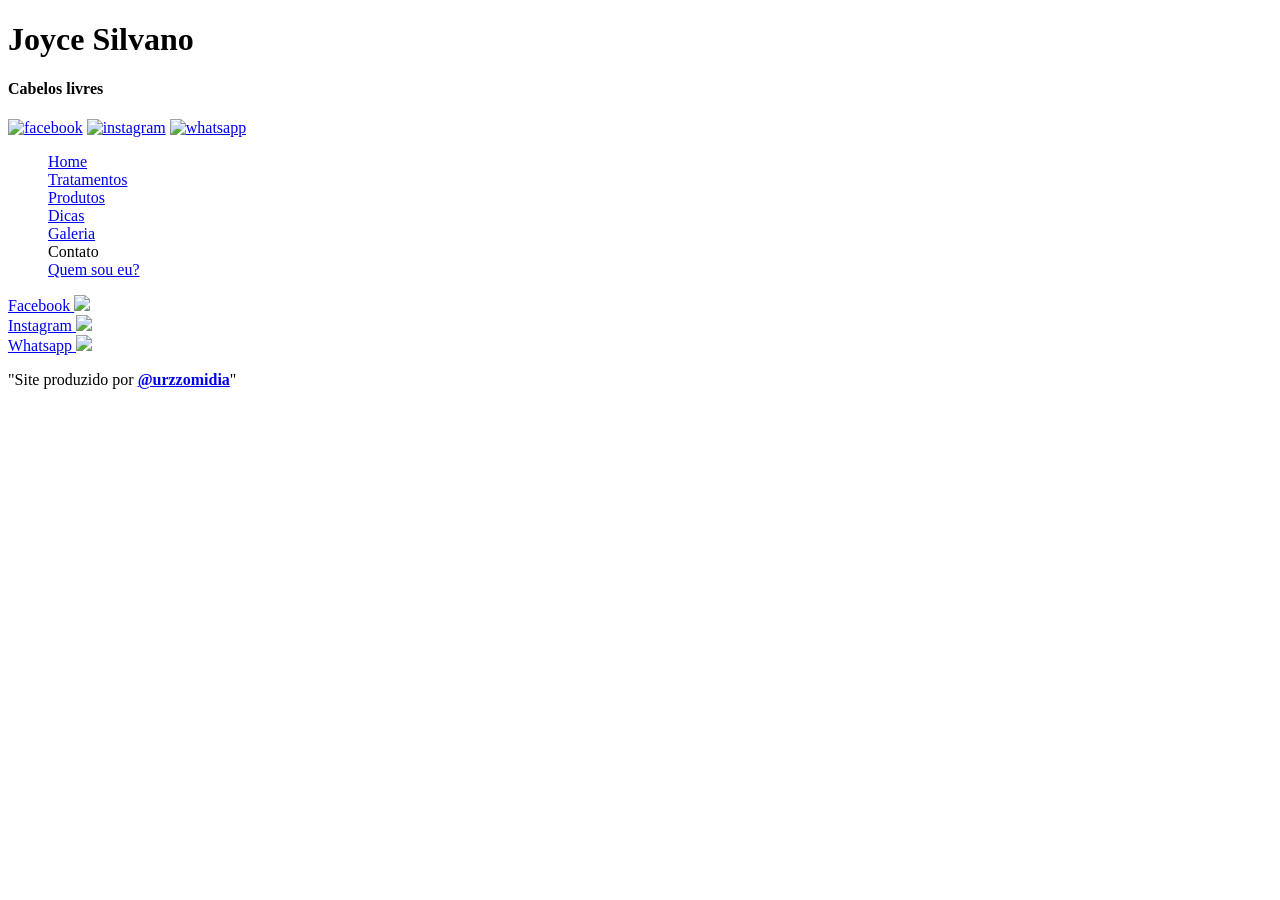
==== contato.html @ e8c6a16d "Primeiro commit do site Cantata alguma imagens e dias patas de complementos" ====
<!DOCTYPE html>
<html lang="pt-br">
<head>
    <meta charset="UTF-8">
    <meta http-equiv="X-UA-Compatible" content="IE=edge">
    <meta name="viewport" content="width=device-width, initial-scale=1.0">
    <title>Joyce Silvano - Cabelos Livres</title>
    <link rel="stylesheet" type="text/css" href="./css/contato.css"/>
    <link rel="stylesheet" type="text/css" href="./css/estilo.css"/>
</head>
<body>
<!----------------------- SUPERIOR ------------------------>
    <header class="bkgsuperior">
        <div class="cabecalho">
            <div class="titulo">
                <h1>Joyce Silvano</h1>
                <h4>Cabelos livres</h4>
            </div>
<!------------------------ SOCIAL ------------------------->
            <div class="social">
                <a href="https://www.facebook.com/Joyce-Silvano-cabelos-reais-111105454080975/" target="_blank">
                   <img src="./imagens/logo-facebook.png" alt="facebook"></a>
                <a href="https://www.instagram.com/joycesilvanocabeloslivres/" target ="_blank">
                   <img src="./imagens/logo-instagram.png" alt="instagram"></a>
                <a href="https://wa.me/5551998497549?text=Gostaria%20de%20fazer%20um%20orçamento." target="_blank">
                   <img src="./imagens/logo-whatsapp.png" alt="whatsapp"></a>
            </div>
        </div>
    </header>
<!------------------------- MENU -------------------------->
    <nav id="barra-de-menu">
        <ul id="menu" type = none>
            <li><a href="./index.html">Home</a></li>
            <li><a href="./tratamentos.html">Tratamentos</a></li>
            <li><a href="./produtos.html">Produtos</a></li>
            <li><a href="./dicas.html">Dicas</a></li>
            <li><a href="./galeria.html">Galeria</a></li>
            <li class="atual">Contato</li>
            <li><a href="./quem.html">Quem sou eu?</a></li>
        </ul>
    </nav>
<!---------------------- PRINCIPAL ------------------------>
<main>
    <div class="bloco">
        <div class="facebook">
            <a href="https://www.facebook.com/Joyce-Silvano-cabelos-reais-111105454080975/" target="_blank">
                <span>Facebook</span>
                <img src="./imagens/banner-facebook.png">
            </a>
        </div>
        <div class="instagram">
            <a href="https://www.instagram.com/joycesilvanocabeloslivres/" target ="_blank">
                <span>Instagram</span>
                <img src="./imagens/banner-instagram.png">
            </a>
        </div>
        <div class="whatsapp">
            <a href="https://wa.me/5551998497549?text=Gostaria%20de%20fazer%20um%20orçamento." target="_blank">
                <span>Whatsapp</span>
                <img src="./imagens/banner-whatsapp.png">
            </a>
        </div>
    </div>

</main>

<!------------------ RODAPE DA PAGINA------------------>
    <footer class="rodape">
        <p>"Site produzido por <a href="https://www.instagram.com/urzzomidia/" target="_blank"><strong>@urzzomidia</strong></a>"</p>
    </footer>
</body>
</html>
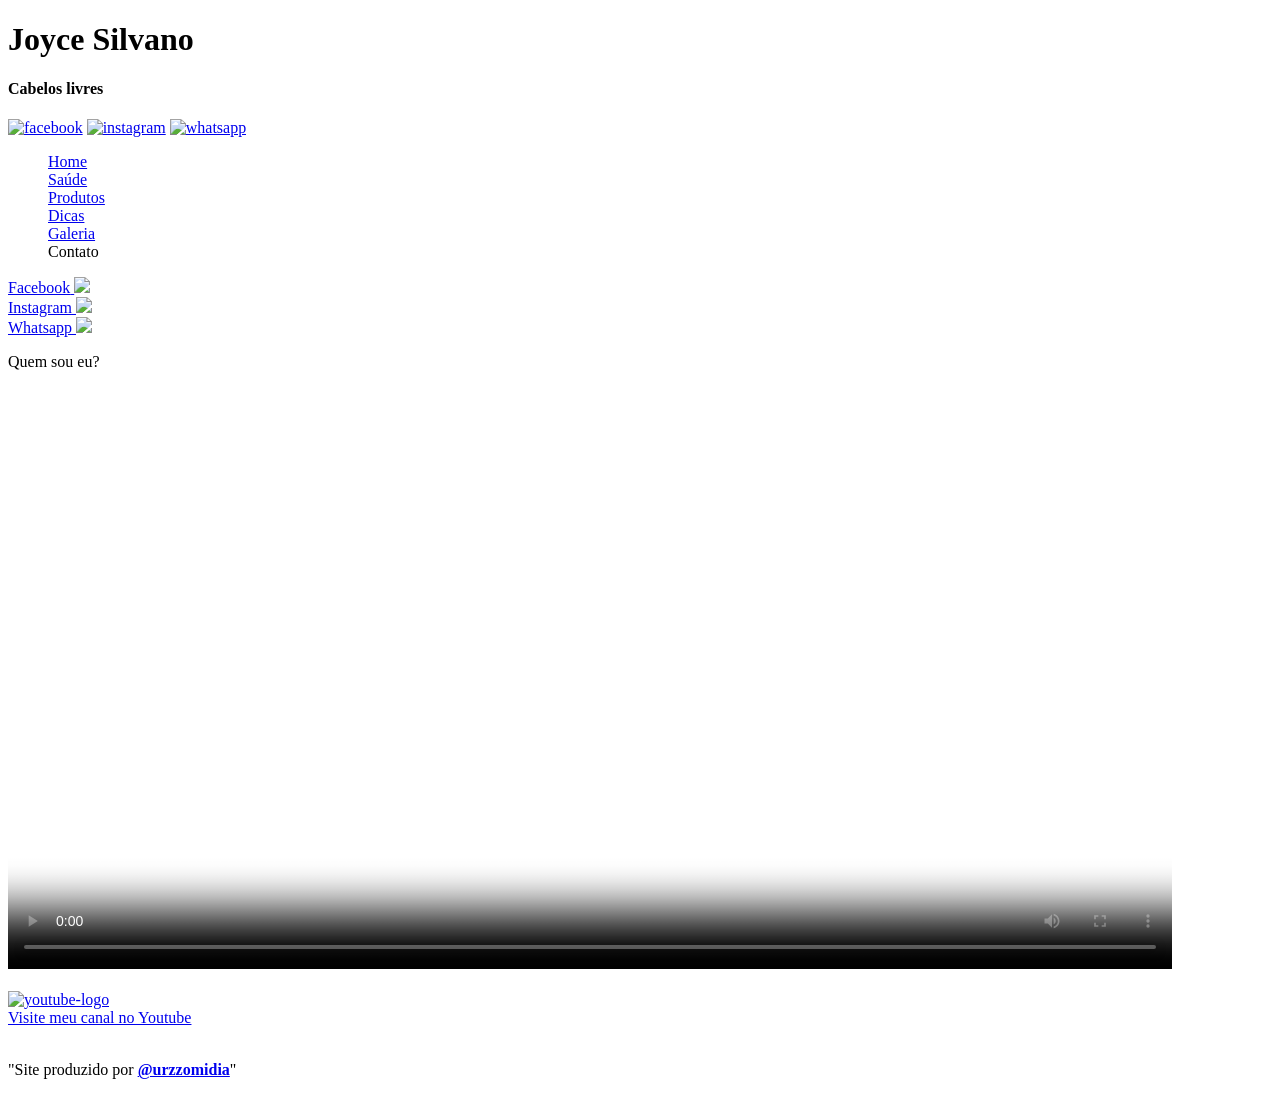
==== commit ec24ec37: "produtos mais atualizações saude no lugar de dicas" ====
--- a/contato.html
+++ b/contato.html
@@ -31,17 +31,16 @@
     <nav id="barra-de-menu">
         <ul id="menu" type = none>
             <li><a href="./index.html">Home</a></li>
-            <li><a href="./tratamentos.html">Tratamentos</a></li>
+            <li><a href="./saude.html">Saúde</a></li>
             <li><a href="./produtos.html">Produtos</a></li>
             <li><a href="./dicas.html">Dicas</a></li>
             <li><a href="./galeria.html">Galeria</a></li>
             <li class="atual">Contato</li>
-            <li><a href="./quem.html">Quem sou eu?</a></li>
         </ul>
     </nav>
 <!---------------------- PRINCIPAL ------------------------>
-<main>
-    <div class="bloco">
+<main class = grid>
+    <div class="principal">
         <div class="facebook">
             <a href="https://www.facebook.com/Joyce-Silvano-cabelos-reais-111105454080975/" target="_blank">
                 <span>Facebook</span>
@@ -61,7 +60,17 @@
             </a>
         </div>
     </div>
-
+    <!------------------------------------------------- sidebar  -->
+    <div class="sidebar">
+        <p class = "quem">Quem sou eu?</p>
+        <video height="582px" controls src="./video-apresentacao.mp4"
+        poster="./imagens/poster-video.jpg"></video>
+        </video>
+        <br>
+        <a id="canal" href="https://www.youtube.com/channel/UCwdqLawDA80REm8e68YkVqA/videos" target="_blank">
+        <br><img src="./imagens//youtube-logo.png" alt="youtube-logo"><br>
+        Visite meu canal no Youtube</a> <br><br>
+    </div>
 </main>
 
 <!------------------ RODAPE DA PAGINA------------------>
